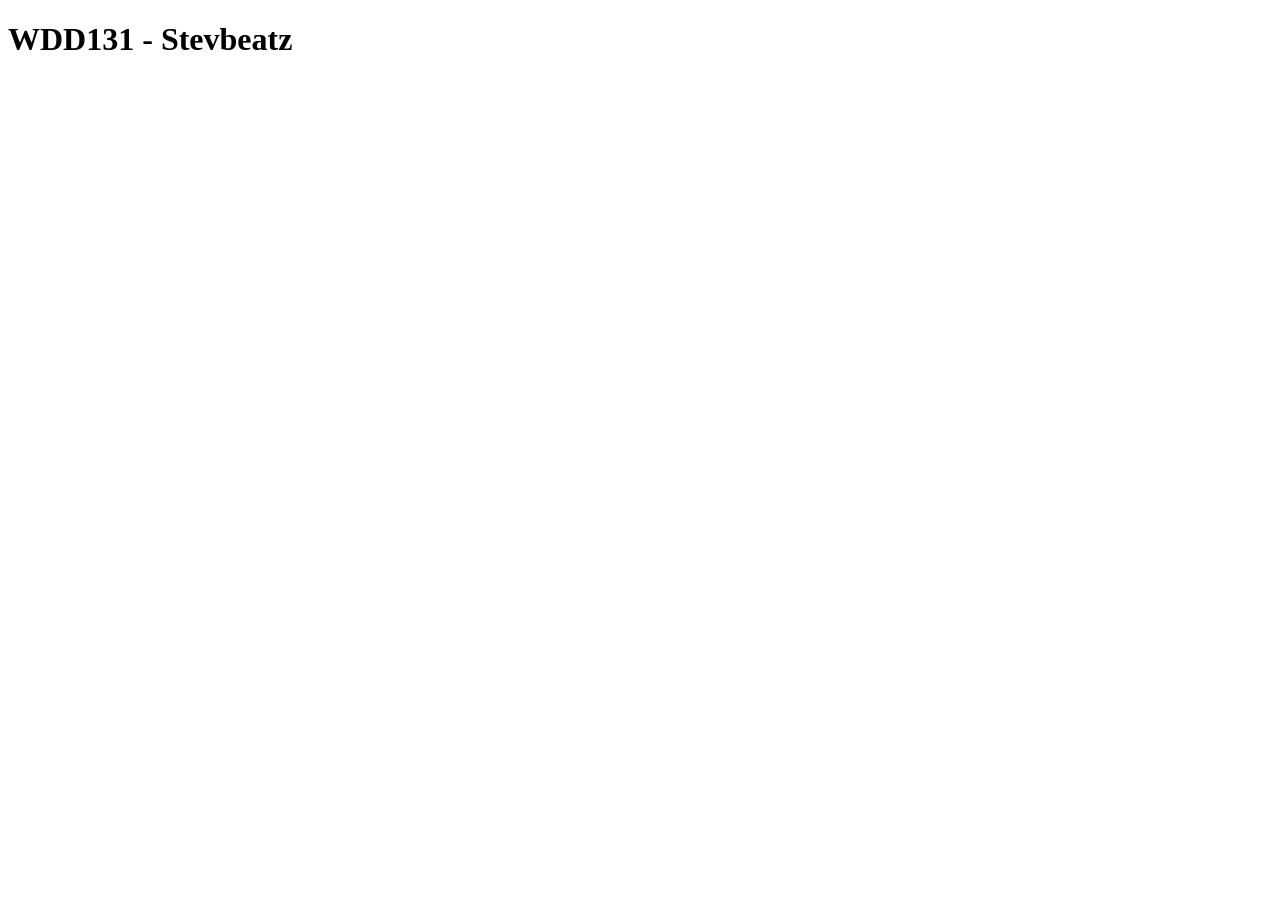
==== index.html @ 6b4d4aa2 "initial commit" ====
<!DOCTYPE html>
<html lang="en">

<head>
    <meta charset="UTF-8">
    <meta name="viewport" content="width=device-width, initial-scale=1.0">
    <title>My Website</title>
    <link rel="stylesheet" href="styles.css">
</head>

<body>
    <h1>WDD131 - Stevbeatz</h1>
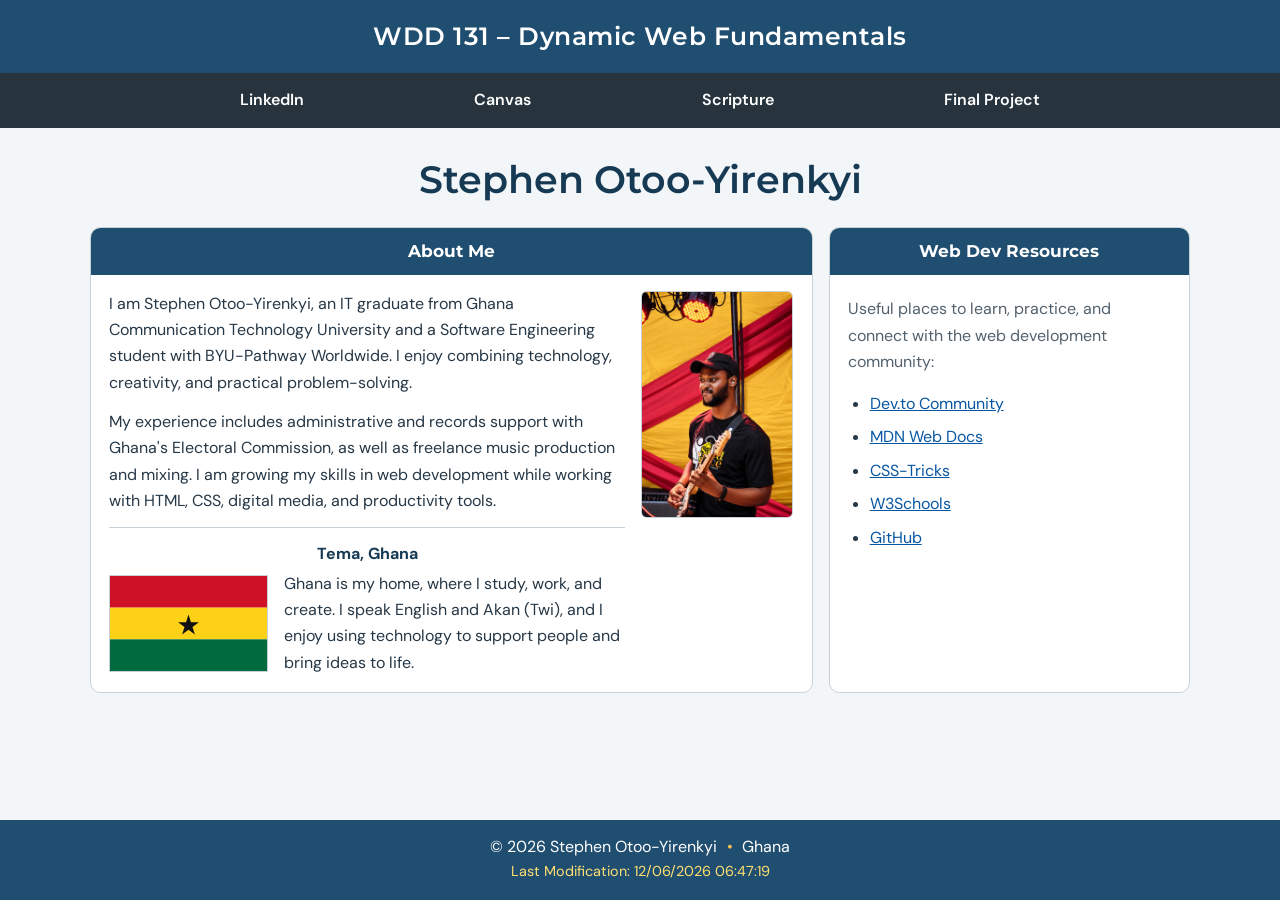
==== commit 17e11639: "Assignment Overview" ====
--- a/index.html
+++ b/index.html
@@ -4,9 +4,84 @@
 <head>
     <meta charset="UTF-8">
     <meta name="viewport" content="width=device-width, initial-scale=1.0">
-    <title>My Website</title>
-    <link rel="stylesheet" href="styles.css">
+    <meta name="description"
+        content="WDD 131 – Dynamic Web Fundamentals course landing page for Stephen Otoo-Yirenkyi, with a student introduction, Ghana information, and web development resources.">
+    <meta name="author" content="Stephen Otoo-Yirenkyi">
+    <title>WDD 131 – Dynamic Web Fundamentals – Stephen Otoo-Yirenkyi</title>
+    <link rel="preconnect" href="https://fonts.googleapis.com">
+    <link rel="preconnect" href="https://fonts.gstatic.com" crossorigin>
+    <link
+        href="https://fonts.googleapis.com/css2?family=DM+Sans:wght@400;500;600;700&family=Montserrat:wght@500;600;700&display=swap"
+        rel="stylesheet">
+    <link rel="stylesheet" href="styles/base.css">
+    <script src="scripts/getdates.js" defer></script>
 </head>
 
 <body>
-    <h1>WDD131 - Stevbeatz</h1>+    <header>
+        <div class="masthead">
+            <span id="course-title">WDD 131 – Dynamic Web Fundamentals</span>
+        </div>
+        <nav aria-label="Main navigation">
+            <a href="https://www.linkedin.com/in/yirenki-otoo-stephen-889b21194/" target="_blank"
+                rel="noopener noreferrer">LinkedIn</a>
+            <a href="https://byupw.instructure.com/" target="_blank" rel="noopener noreferrer">Canvas</a>
+            <a href="https://www.churchofjesuschrist.org/study/scriptures" target="_blank"
+                rel="noopener noreferrer">Scripture</a>
+            <a href="final-project/">Final Project</a>
+        </nav>
+    </header>
+
+    <main>
+        <h1>Stephen Otoo-Yirenkyi</h1>
+        <div class="card-grid">
+            <section class="card about-card" aria-labelledby="about-heading">
+                <h2 id="about-heading">About Me</h2>
+                <div class="card-content">
+                    <div class="introduction">
+                        <img class="profile-illustration" src="images/stephen-profile.jpg"
+                            alt="Stephen Otoo-Yirenkyi playing bass guitar">
+                        <p>I am Stephen Otoo-Yirenkyi, an IT graduate from Ghana Communication Technology University and
+                            a Software Engineering student with BYU-Pathway Worldwide. I enjoy combining technology,
+                            creativity, and practical problem-solving.</p>
+                        <p>My experience includes administrative and records support with Ghana's Electoral Commission,
+                            as well as freelance music production and mixing. I am growing my skills in web development
+                            while working with HTML, CSS, digital media, and productivity tools.</p>
+                    </div>
+                    <div class="location">
+                        <h3>Tema, Ghana</h3>
+                        <img src="images/ghana-flag.svg" alt="Flag of Ghana" width="160" height="100">
+                        <p>Ghana is my home, where I study, work, and create. I speak English and Akan (Twi), and I
+                            enjoy using technology to support people and bring ideas to life.</p>
+                    </div>
+                </div>
+            </section>
+
+            <section class="card resources-card" aria-labelledby="resources-heading">
+                <h2 id="resources-heading">Web Dev Resources</h2>
+                <div class="card-content">
+                    <p class="resources-intro">Useful places to learn, practice, and connect with the web development
+                        community:</p>
+                    <ul>
+                        <li><a href="https://dev.to/" target="_blank" rel="noopener noreferrer">Dev.to Community</a>
+                        </li>
+                        <li><a href="https://developer.mozilla.org/" target="_blank" rel="noopener noreferrer">MDN Web
+                                Docs</a></li>
+                        <li><a href="https://css-tricks.com/" target="_blank" rel="noopener noreferrer">CSS-Tricks</a>
+                        </li>
+                        <li><a href="https://www.w3schools.com/" target="_blank" rel="noopener noreferrer">W3Schools</a>
+                        </li>
+                        <li><a href="https://github.com/" target="_blank" rel="noopener noreferrer">GitHub</a></li>
+                    </ul>
+                </div>
+            </section>
+        </div>
+    </main>
+
+    <footer>
+        <p>&copy; <span id="currentyear"></span> Stephen Otoo-Yirenkyi <span class="footer-divider">•</span> Ghana</p>
+        <p id="lastModified"></p>
+    </footer>
+</body>
+
+</html>
--- a/styles/base.css
+++ b/styles/base.css
@@ -0,0 +1,250 @@
+:root {
+    color-scheme: light;
+    --blue: #204e70;
+    --blue-dark: #173a54;
+    --ink: #263746;
+    --muted: #52616d;
+    --surface: #ffffff;
+    --page: #f3f6f8;
+    --border: #c7d0d6;
+    --gold: #f2c14e;
+}
+
+* {
+    box-sizing: border-box;
+}
+
+body {
+    display: flex;
+    min-height: 100vh;
+    flex-direction: column;
+    margin: 0;
+    background: var(--page);
+    color: var(--ink);
+    font-family: "DM Sans", sans-serif;
+    line-height: 1.65;
+}
+
+.masthead {
+    padding: 1rem;
+    background: var(--blue);
+    color: #fff;
+    text-align: center;
+}
+
+#course-title {
+    display: block;
+    font-family: "Montserrat", sans-serif;
+    font-size: clamp(1.15rem, 2.5vw, 1.55rem);
+    font-weight: 600;
+    letter-spacing: 0.02em;
+}
+
+nav {
+    display: flex;
+    justify-content: space-evenly;
+    flex-wrap: wrap;
+    gap: 0.25rem;
+    padding: 0.25rem max(1rem, calc((100% - 1100px) / 2));
+    background: #27343d;
+}
+
+nav a {
+    padding: 0.65rem 1rem;
+    color: #fff;
+    font-weight: 600;
+    text-decoration: none;
+    transition: background-color 160ms ease, color 160ms ease;
+}
+
+nav a:hover,
+nav a:focus-visible {
+    background: var(--gold);
+    color: #1d2b34;
+    outline: none;
+}
+
+main {
+    flex: 1;
+    width: min(1100px, calc(100% - 2rem));
+    margin: 1.25rem auto 1.5rem;
+}
+
+h1 {
+    margin: 0 0 1rem;
+    color: var(--blue-dark);
+    font-family: "Montserrat", sans-serif;
+    font-size: clamp(1.8rem, 4vw, 2.4rem);
+    font-weight: 600;
+    text-align: center;
+}
+
+.card-grid {
+    display: grid;
+    grid-template-columns: minmax(0, 2fr) minmax(260px, 1fr);
+    gap: 1rem;
+    align-items: stretch;
+}
+
+.card {
+    overflow: hidden;
+    border: 1px solid var(--border);
+    border-radius: 0.65rem;
+    background: var(--surface);
+}
+
+.card h2 {
+    margin: 0;
+    padding: 0.55rem 1rem;
+    background: var(--blue);
+    color: #fff;
+    font-family: "Montserrat", sans-serif;
+    font-size: 1.08rem;
+    text-align: center;
+}
+
+.card-content {
+    padding: 1rem 1.15rem;
+}
+
+.introduction {
+    min-height: 12rem;
+}
+
+.introduction p {
+    margin: 0 0 0.8rem;
+}
+
+.profile-illustration {
+    float: right;
+    width: 9.5rem;
+    max-width: 38%;
+    height: auto;
+    margin: 0 0 0.75rem 1rem;
+    border: 1px solid var(--border);
+    border-radius: 0.35rem;
+}
+
+.location {
+    display: grid;
+    grid-template-columns: minmax(100px, 0.7fr) 1.5fr;
+    gap: 0.2rem 1rem;
+    align-items: center;
+    padding-top: 0.8rem;
+    border-top: 1px solid var(--border);
+}
+
+.location h3 {
+    grid-column: 1 / -1;
+    margin: 0;
+    color: var(--blue-dark);
+    font-size: 1rem;
+    text-align: center;
+}
+
+.location img {
+    display: block;
+    width: 100%;
+    max-width: 10rem;
+    height: auto;
+    border: 1px solid var(--border);
+}
+
+.location p {
+    margin: 0;
+}
+
+.resources-card .card-content {
+    padding-top: 1.35rem;
+}
+
+.resources-intro {
+    margin: 0 0 0.75rem;
+    color: var(--muted);
+}
+
+.resources-card ul {
+    margin: 0;
+    padding-left: 1.35rem;
+}
+
+.resources-card li {
+    padding: 0.22rem 0;
+}
+
+a {
+    color: #0756a3;
+}
+
+a:hover {
+    color: #8a4300;
+}
+
+a:focus-visible {
+    border-radius: 0.15rem;
+    outline: 3px solid var(--gold);
+    outline-offset: 2px;
+}
+
+footer {
+    padding: 0.85rem 1rem 1rem;
+    background: var(--blue);
+    color: #fff;
+    text-align: center;
+}
+
+footer p {
+    margin: 0;
+}
+
+.footer-divider {
+    padding: 0 0.35rem;
+    color: var(--gold);
+}
+
+#lastModified {
+    color: #ffdf71;
+    font-size: 0.9rem;
+}
+
+@media (max-width: 700px) {
+    .card-grid {
+        grid-template-columns: 1fr;
+    }
+
+    .resources-card .card-content {
+        padding-top: 1rem;
+    }
+}
+
+@media (max-width: 430px) {
+    nav {
+        justify-content: center;
+    }
+
+    nav a {
+        padding: 0.5rem 0.65rem;
+    }
+
+    .location {
+        grid-template-columns: 1fr;
+    }
+
+    .location h3 {
+        grid-column: auto;
+    }
+
+    .location img {
+        margin: 0 auto;
+    }
+}
+
+@media (prefers-reduced-motion: reduce) {
+
+    *,
+    *::before,
+    *::after {
+        scroll-behavior: auto !important;
+        transition-duration: 0.01ms !important;
+    }
+}
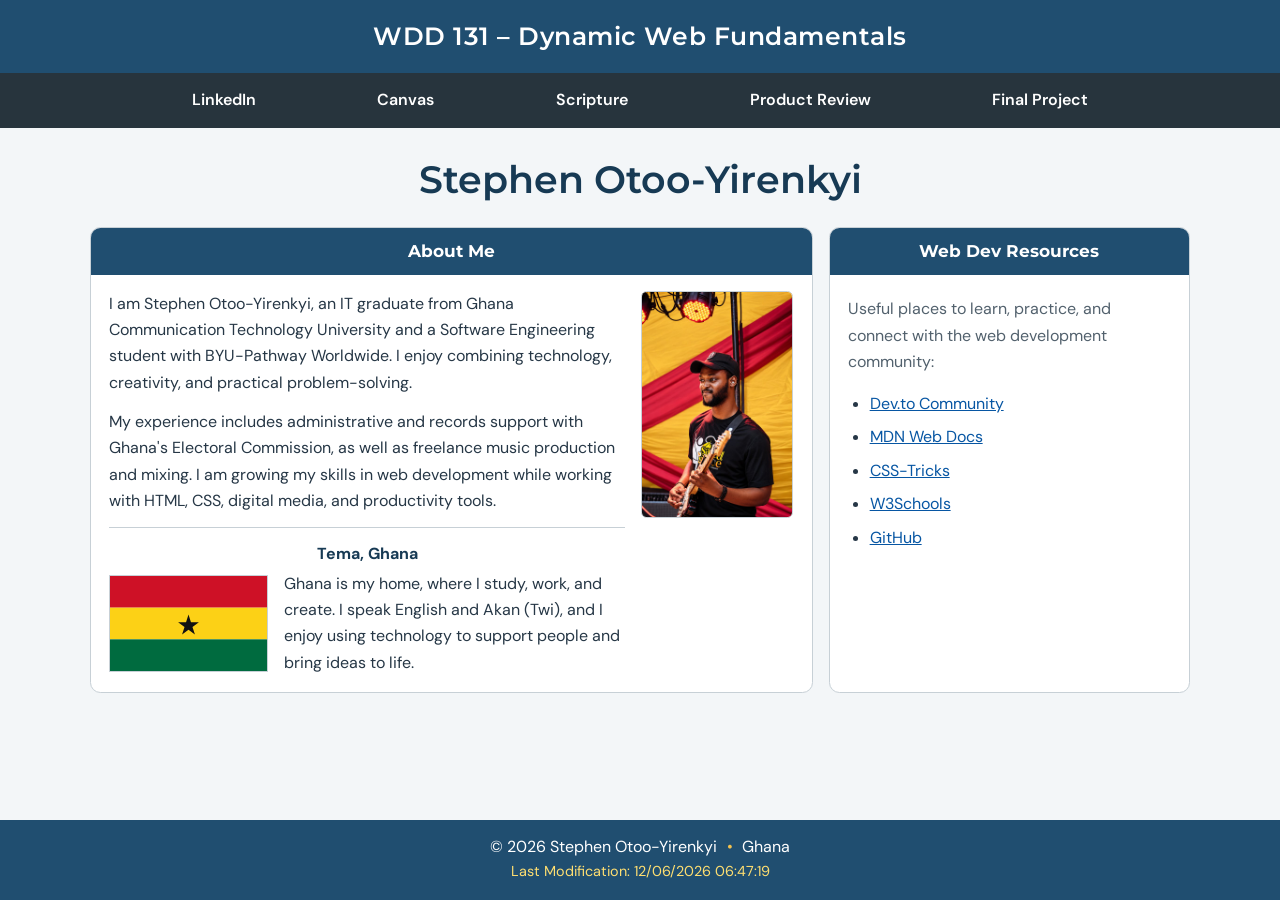
==== commit 1e510bda: "forms update" ====
--- a/index.html
+++ b/index.html
@@ -28,6 +28,7 @@
             <a href="https://byupw.instructure.com/" target="_blank" rel="noopener noreferrer">Canvas</a>
             <a href="https://www.churchofjesuschrist.org/study/scriptures" target="_blank"
                 rel="noopener noreferrer">Scripture</a>
+            <a href="Product review form/form.html">Product Review</a>
             <a href="final-project/">Final Project</a>
         </nav>
     </header>
--- a/styles/base.css
+++ b/styles/base.css
@@ -14,6 +14,10 @@
     box-sizing: border-box;
 }
 
+header {
+    background: var(--blue);
+}
+
 body {
     display: flex;
     min-height: 100vh;
@@ -244,7 +248,7 @@
     *,
     *::before,
     *::after {
-        scroll-behavior: auto !important;
-        transition-duration: 0.01ms !important;
+        scroll-behavior: auto;
+        transition-duration: 0.01ms;
     }
 }
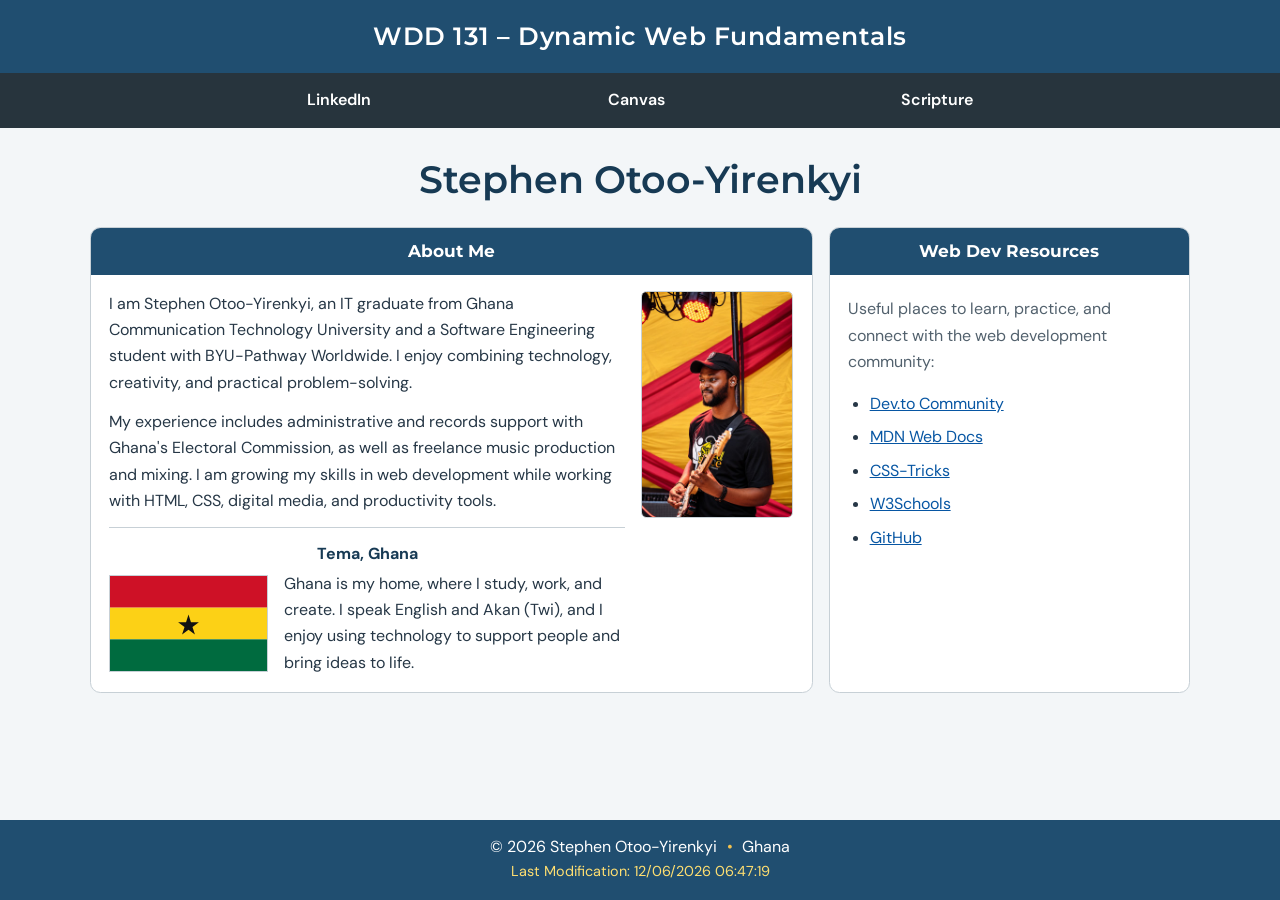
==== commit 7fae5f14: "update" ====
--- a/index.html
+++ b/index.html
@@ -28,8 +28,6 @@
             <a href="https://byupw.instructure.com/" target="_blank" rel="noopener noreferrer">Canvas</a>
             <a href="https://www.churchofjesuschrist.org/study/scriptures" target="_blank"
                 rel="noopener noreferrer">Scripture</a>
-            <a href="Product review form/form.html">Product Review</a>
-            <a href="final-project/">Final Project</a>
         </nav>
     </header>
 
